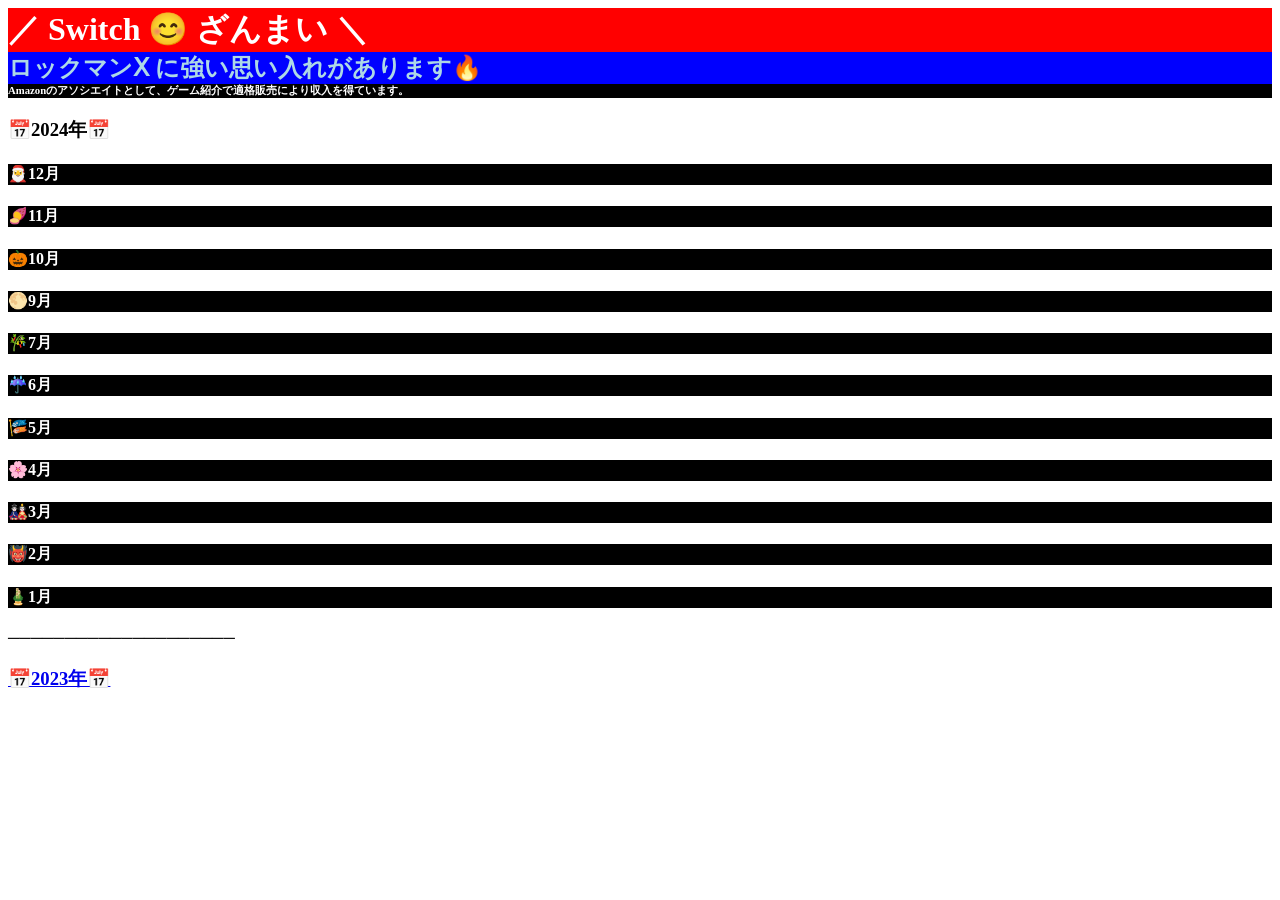
==== 2024.html @ 26e57312 "Update and rename だんよしお.html to 2024.html" ====
<!DOCTYPE html>
<html>
<head>
  <meta charset="UTF-8">
  <title>だんよしお</title>
  <link rel="stylesheet" href="style.css">
</head>
  
<body>
  <h1>／ Switch 😊 ざんまい ＼</h1>
  <h2>ロックマンⅩ に強い思い入れがあります🔥</h2>
  <h6>Amazonのアソシエイトとして、ゲーム紹介で適格販売により収入を得ています。</h6>
  <h3>📅2024年📅</h3>
  
  <h4>🎅12月</h4>
  <h4>🍠11月</h4>
  <h4>🎃10月</h4>
  <h4>🌕9月</h4>
  <h4>🎋7月</h4>
  <h4>☔6月</h4>
  <h4>🎏5月</h4>
  <h4>🌸4月</h4>
  <h4>🎎3月</h4>
  <h4>👹2月</h4>
  <h4>🎍1月</h4>
  <p>────────────────────</p>
  <h3><a href="https://hakobu66.github.io/danyoshio/2025.html">📅2023年📅</a></h3>

    </body>
</html>
---- style.css ----
h1 {
  background-color: red;
  color:white;
  margin: 0;
}

h2{
  background-color: blue;
  color:lightblue;
  margin: 0;
}

h6{
  background-color: black;
  color:white;
  margin: 0;
}

h4{
  background-color: black;
  color:white;
}
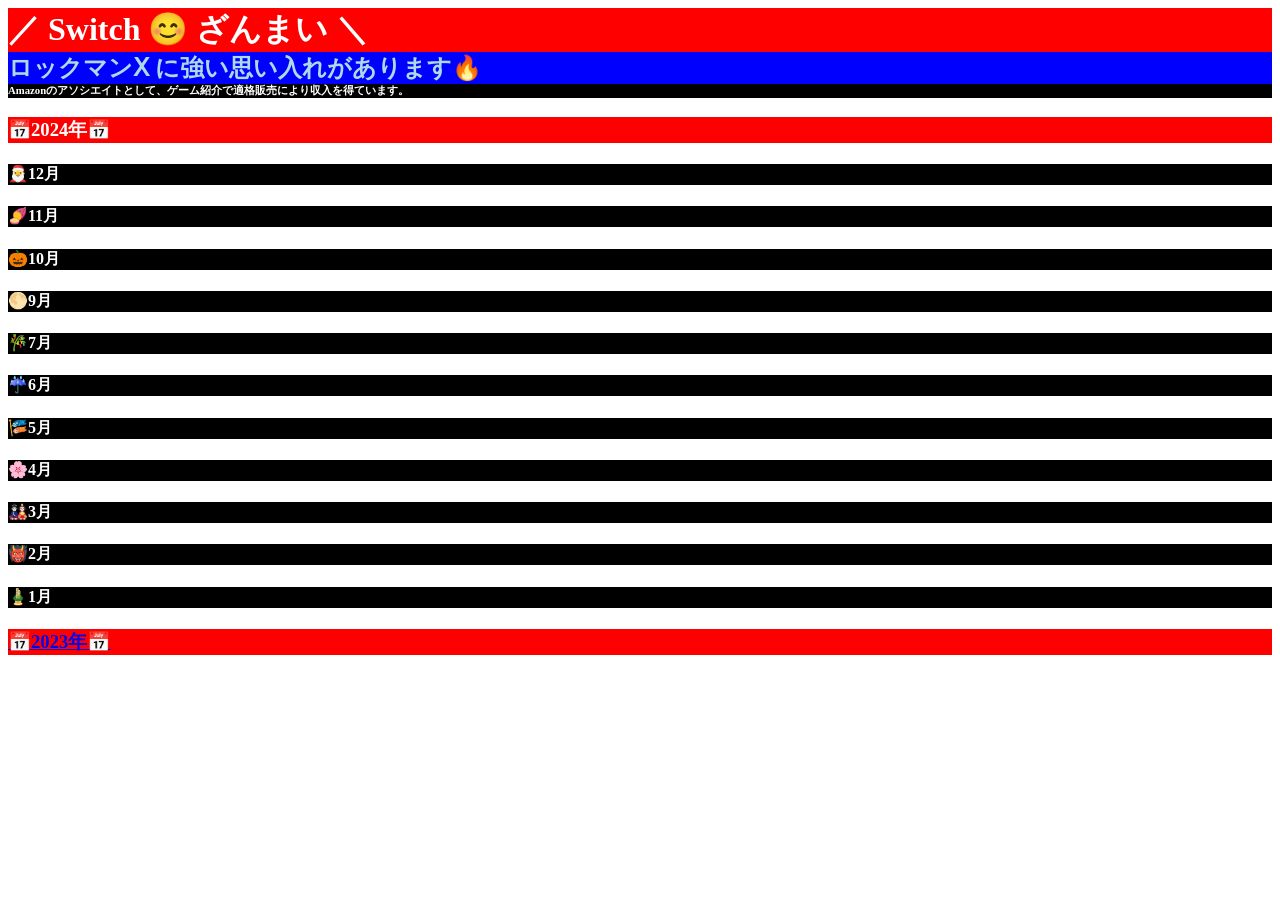
==== commit d3d8b4f5: "Update 2024.html" ====
--- a/2024.html
+++ b/2024.html
@@ -23,7 +23,7 @@
   <h4>🎎3月</h4>
   <h4>👹2月</h4>
   <h4>🎍1月</h4>
-  <p>────────────────────</p>
+
   <h3><a href="https://hakobu66.github.io/danyoshio/2025.html">📅2023年📅</a></h3>
 
     </body>
--- a/style.css
+++ b/style.css
@@ -16,6 +16,11 @@
   margin: 0;
 }
 
+h3{
+  background-color: red;
+  color: white;
+}
+
 h4{
   background-color: black;
   color:white;
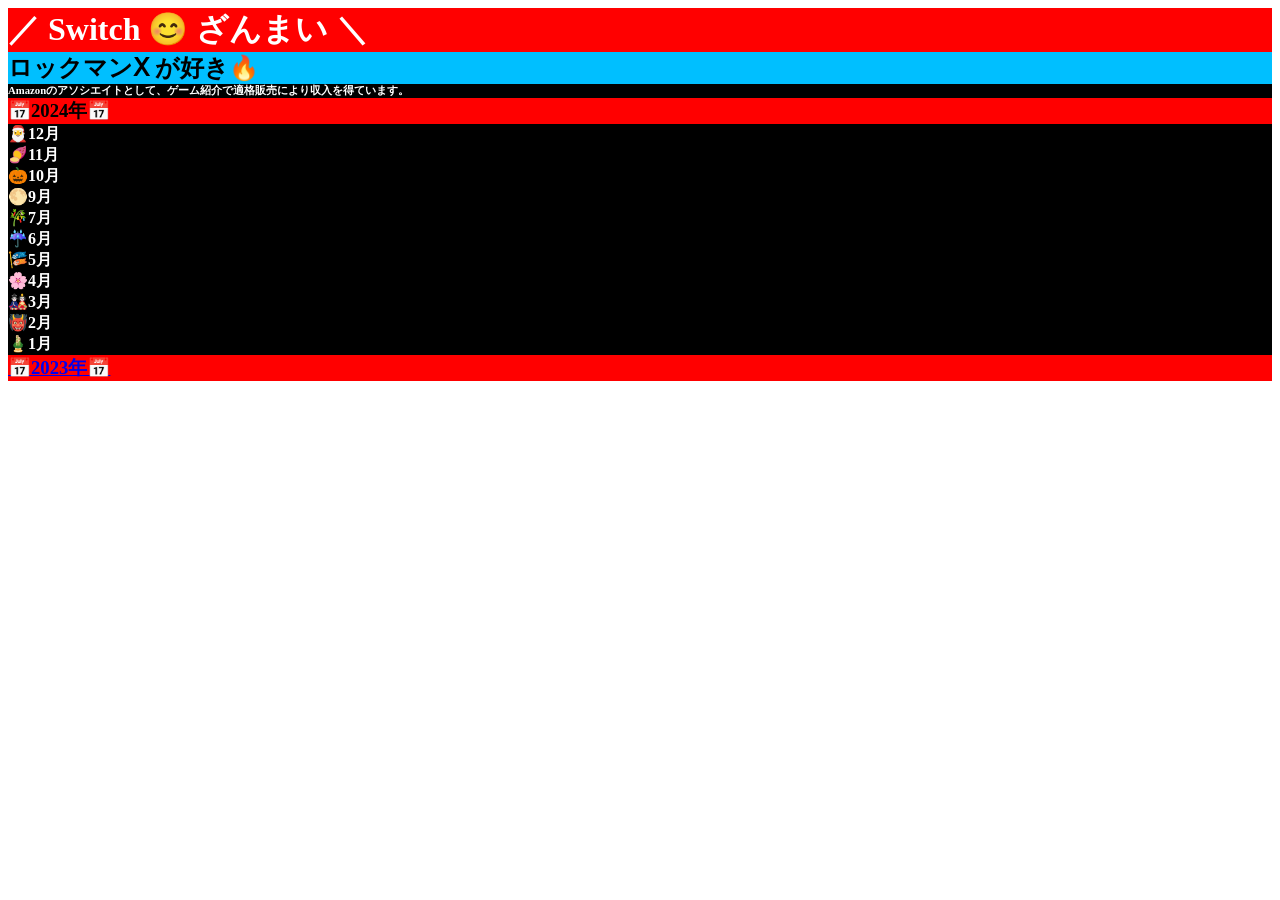
==== commit f79520c4: "Update 2024.html" ====
--- a/2024.html
+++ b/2024.html
@@ -8,7 +8,7 @@
   
 <body>
   <h1>／ Switch 😊 ざんまい ＼</h1>
-  <h2>ロックマンⅩ に強い思い入れがあります🔥</h2>
+  <h2>ロックマンⅩ が好き🔥</h2>
   <h6>Amazonのアソシエイトとして、ゲーム紹介で適格販売により収入を得ています。</h6>
   <h3>📅2024年📅</h3>
   
--- a/style.css
+++ b/style.css
@@ -5,8 +5,7 @@
 }
 
 h2{
-  background-color: blue;
-  color:lightblue;
+  background-color: deepskyblue;
   margin: 0;
 }
 
@@ -18,11 +17,12 @@
 
 h3{
   background-color: red;
-  color: white;
+  margin: 0;
 }
 
 h4{
   background-color: black;
   color:white;
+  margin: 0;
 }
 
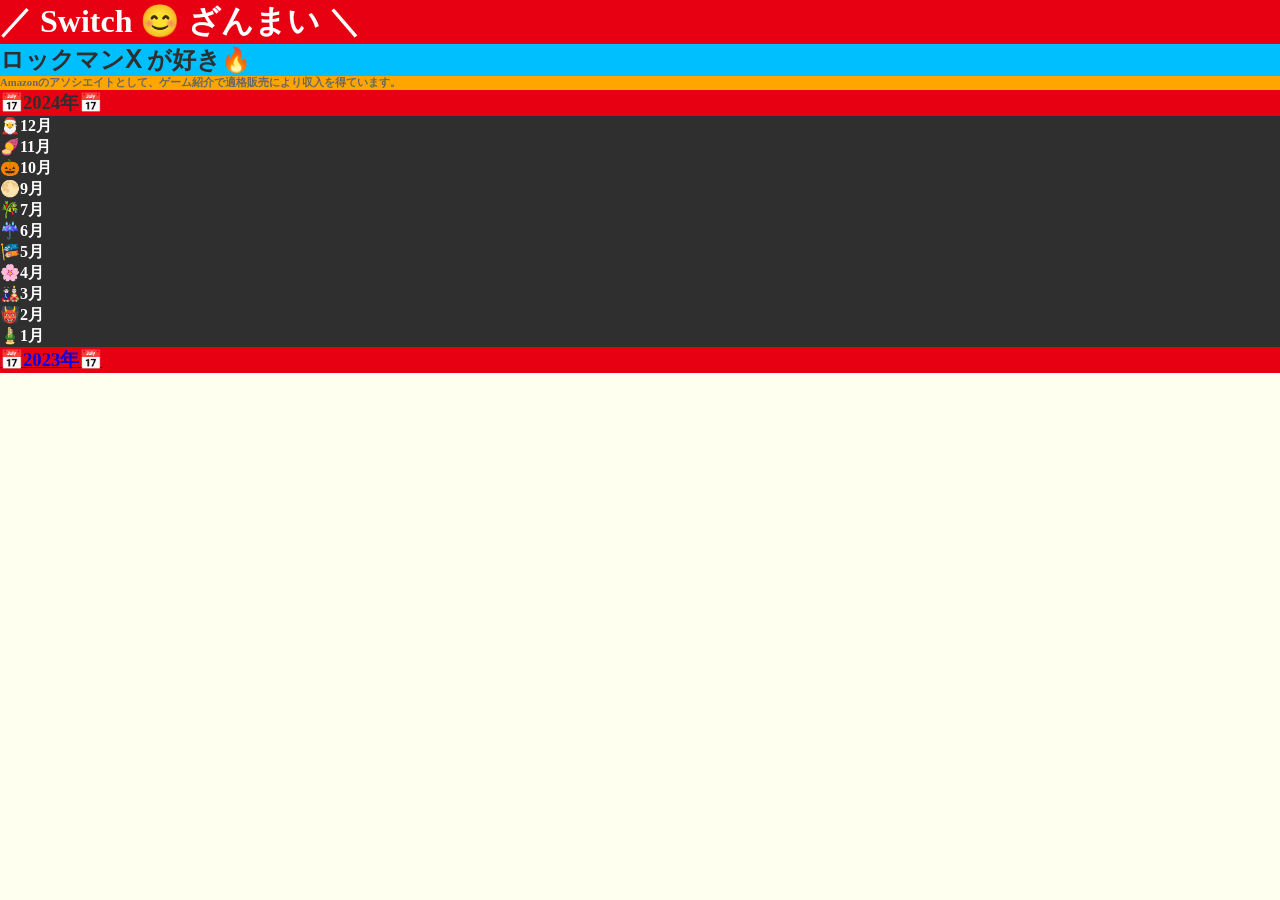
==== commit abc1b6cb: "Update 2024.html" ====
--- a/2024.html
+++ b/2024.html
@@ -3,6 +3,7 @@
 <head>
   <meta charset="UTF-8">
   <title>だんよしお</title>
+  <link rel="icon" href="images/だんよしお.png">
   <link rel="stylesheet" href="style.css">
 </head>
   
--- a/style.css
+++ b/style.css
@@ -1,28 +1,36 @@
+body{
+  background-color: #FFFFF0;
+  widht: 100%;
+  margin: 0;
+}
+
 h1 {
-  background-color: red;
+  background-color: #E60012;
   color:white;
   margin: 0;
 }
 
 h2{
   background-color: deepskyblue;
+  color: #2F2F2F;
   margin: 0;
 }
 
 h6{
-  background-color: black;
+  background-color: orange;
+  color: #666666;
+  margin: 0;
+}
+
+h3{
+  background-color: #E60012;
+  color: #2F2F2F;
+  margin: 0;
+}
+
+h4{
+  background-color: #2F2F2F;
   color:white;
   margin: 0;
 }
 
-h3{
-  background-color: red;
-  margin: 0;
-}
-
-h4{
-  background-color: black;
-  color:white;
-  margin: 0;
-}
-
